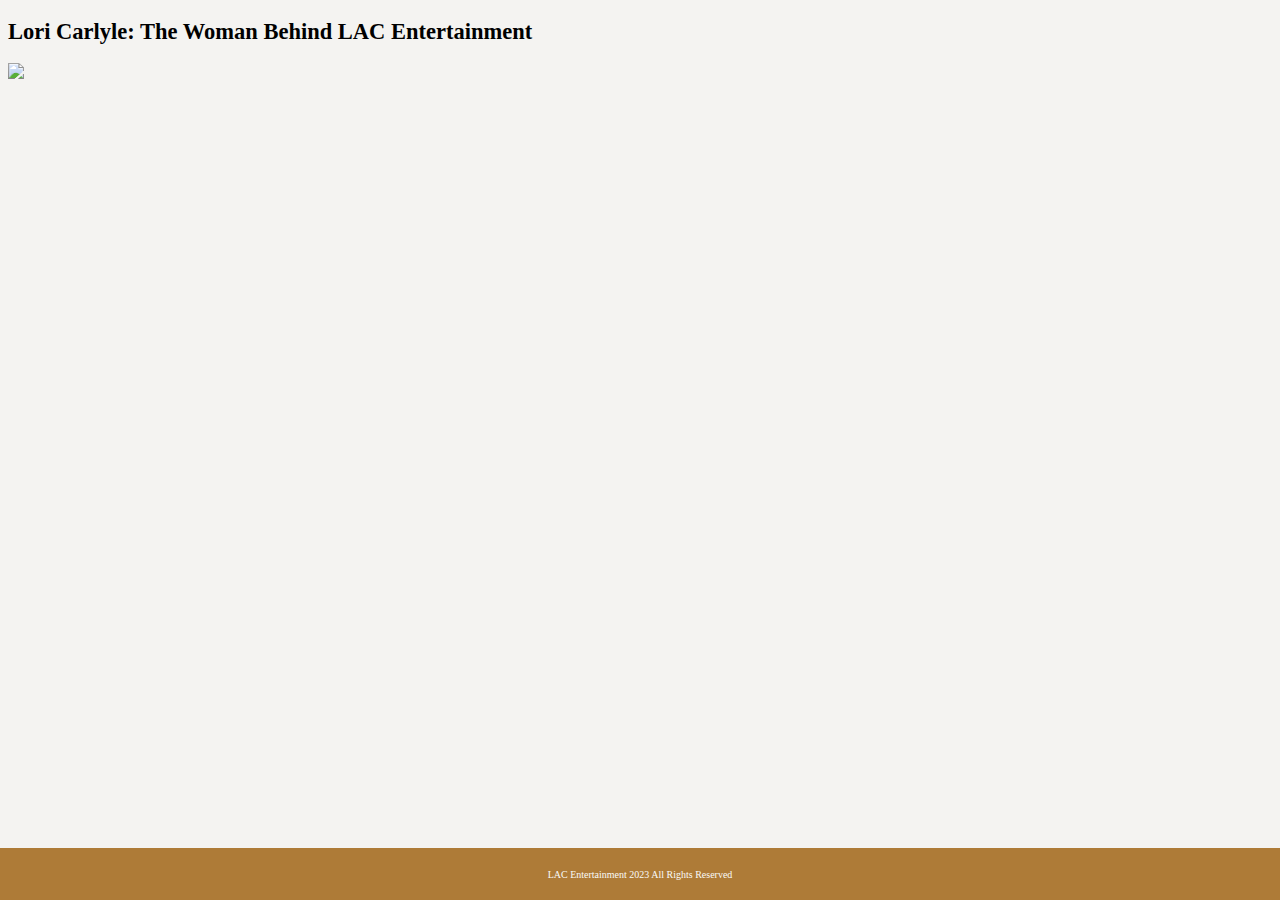
==== about.html @ 931e2807 "Add html boilerplate for About Page and basic info" ====
<!DOCTYPE html>
<html lang="en">
    <head>
        <meta charset="UTF-8">
        <title>About - LAC Entertainment</title>
        <link rel="stylesheet" href="styles.css">
    </head>

    <body>
        <div class="header">
            <h2>Lori Carlyle: The Woman Behind LAC Entertainment</h2>
            <img src="images/lori1.jpg">
        </div>  

        <div class ="aboutLori">
        </div>
    </body>

    <footer>
        LAC Entertainment 2023 All Rights Reserved
    </footer>
</html>
---- styles.css ----
/* stylesheet*/

body {
    font-family: Cambria, Cochin, Georgia, Times, 'Times New Roman', serif;
    color: #000000;
    font-size: 15px;
    background-color: #f4f3f1;
  }
  
  a {
    text-decoration: none;
    color: #000000;
  }
  
  button {
    flex-basis: 80px;
    font-family: Cambria, Cochin, Georgia, Times, 'Times New Roman', serif;
    background: #ae7b37;
    color: #f4f3f1;
    padding: 5px 10px;
    font-size: 15px;
    border-color: #ae7b37;
    border-style: solid;
  }
  
  form {
    display: inline-flex;
    justify-content: center;
    align-items: center;
    flex-wrap: wrap;
    font-size: 20px;
    font-family: Cambria, Cochin, Georgia, Times, 'Times New Roman', serif;
    padding: 50px;
    gap: 10px;
    text-align: center;
    border-radius: 25px;
    border: 2px dashed #c9bcfc3b;
    margin-bottom: 20px;
  }
  
  footer {
    background: #ae7b37;
    font-family: Cambria, Cochin, Georgia, Times, 'Times New Roman', serif;
    position: fixed;
    bottom: 0;
    left: 0;
    right: 0;
    height: 52px;
    display: flex;
    align-items: center;
    justify-content: center;
    color: #F9FAF8;
    font-size: 10px;
  }
  
  h1 {
    font-family: Cambria, Cochin, Georgia, Times, 'Times New Roman', serif;
    color: d8ceff;
    font-size: 75px;
  }
  
  p, h2 {
    color: d8ceff;
  }
  
  .contactform {
    display: flex;
    justify-content: center;
    align-items: center;
    margin: 20px 10px 0px 10px;
    gap: 15px;
  }
  
  .main {
    display: flex;
    flex-wrap: wrap;
    font-family: Georgia, 'Times New Roman', Times, serif;
    margin-left: auto;
    margin-right: auto;
    gap: 50px;
  }
  
  .mainimg {
    margin-left: auto;
    margin-right: auto;
    width: 50%;
  }
  
  .name {
    display: flex;
    flex: 1 1 160px;
  }
  
  .topnav {
    display: flex;
    justify-content: flex-end;
    align-items: flex-end;
    font-family: Georgia, 'Times New Roman', Times, serif;
    gap: 40px;
    margin: 50px 25px 5px 25px;
  }
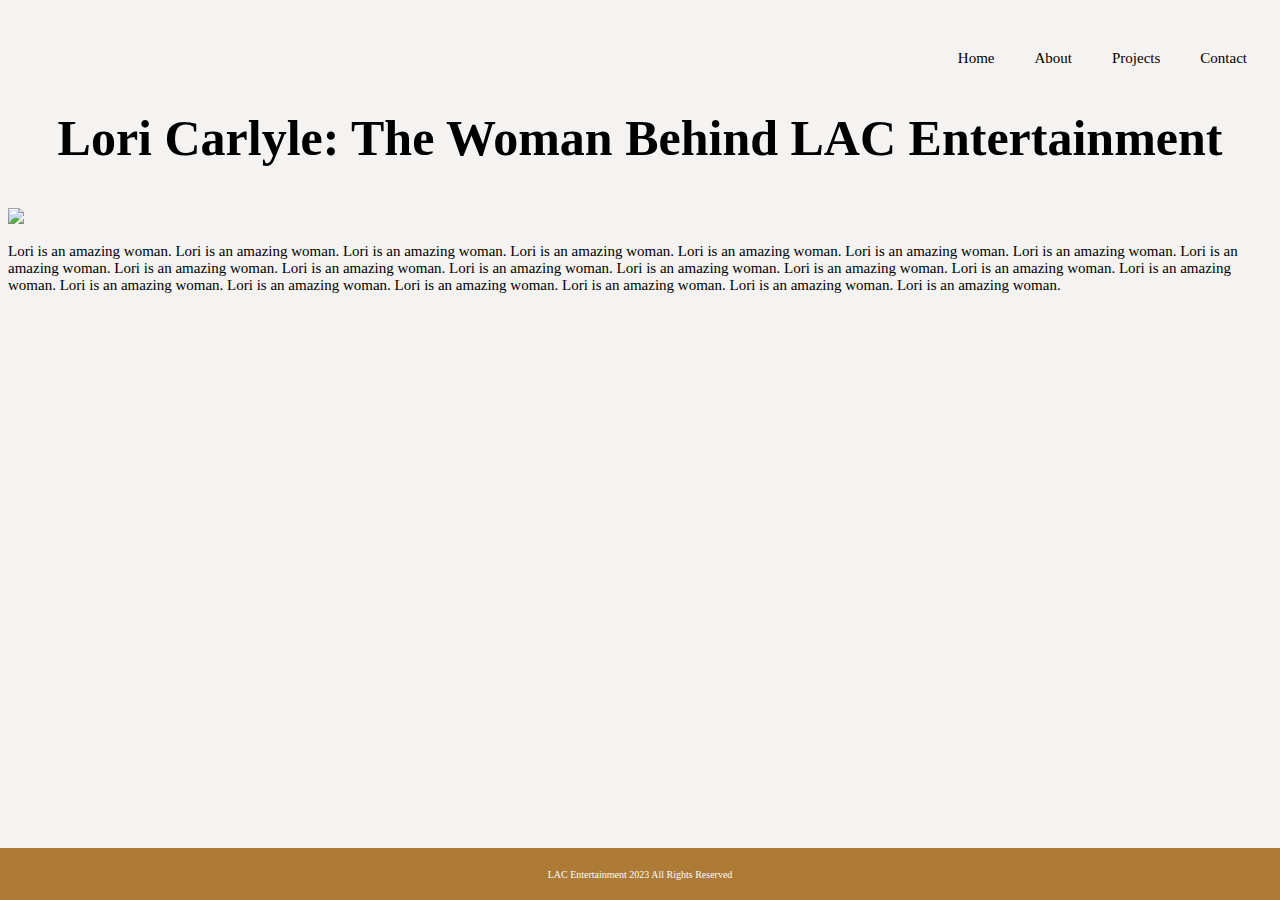
==== commit e6ae56d5: "Add paragraph text to About page, add top nav to About page" ====
--- a/about.html
+++ b/about.html
@@ -7,13 +7,21 @@
     </head>
 
     <body>
-        <div class="header">
+        <div class="topnav">
+            <a class="nav" href="#index">Home</a>
+            <a class="nav" href="#about">About</a>
+            <a class="nav" href="#projects">Projects</a>
+            <a class="nav" href="#contact">Contact</a>
+        </div>
+        
+        <div class="mainAbout">
             <h2>Lori Carlyle: The Woman Behind LAC Entertainment</h2>
-            <img src="images/lori1.jpg">
+            <div class="aboutLori">
+                <img src="images/lori1.jpg">
+                <p>Lori is an amazing woman. Lori is an amazing woman. Lori is an amazing woman. Lori is an amazing woman. Lori is an amazing woman. Lori is an amazing woman. Lori is an amazing woman. Lori is an amazing woman. Lori is an amazing woman. Lori is an amazing woman. Lori is an amazing woman. Lori is an amazing woman. Lori is an amazing woman. Lori is an amazing woman. Lori is an amazing woman. Lori is an amazing woman. Lori is an amazing woman. Lori is an amazing woman. Lori is an amazing woman. Lori is an amazing woman. Lori is an amazing woman. </p>
+            </div>
         </div>  
 
-        <div class ="aboutLori">
-        </div>
     </body>
 
     <footer>
--- a/styles.css
+++ b/styles.css
@@ -59,8 +59,11 @@
     font-size: 75px;
   }
   
-  p, h2 {
+ h2 {
+    font-family: Cambria, Cochin, Georgia, Times, 'Times New Roman', serif;
     color: d8ceff;
+    font-size: 50px;
+    text-align: center;
   }
   
   .contactform {
